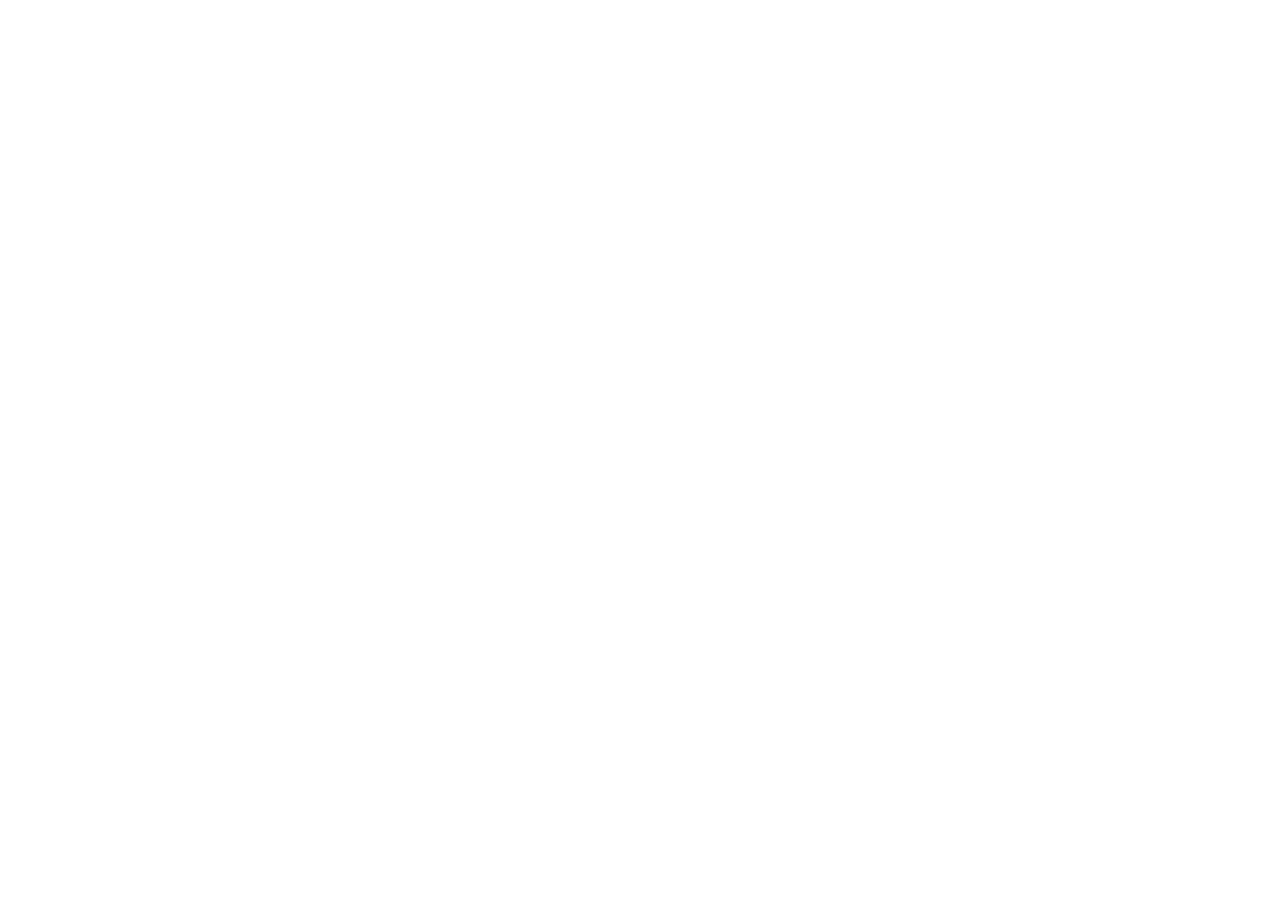
==== blog.html @ 520067ab "code set-up" ====
<!DOCTYPE html>
<html lang="en">

<head>
  <meta charset="UTF-8" />
  <meta name="viewport" content="width=device-width, initial-scale=1.0" />
  <meta http-equiv="X-UA-Compatible" content="ie=edge" />
  <title>My First Blog</title>

  <link rel="stylesheet" href="./assets/css/styles.css" />
  <link rel="stylesheet" href="./assets/css/blog.css" />

  <script defer src="./assets/js/logic.js" type="text/javascript"></script>
  <script defer src="./assets/js/blog.js" type="text/javascript"></script>
</head>

<body>

  <!-- TODO: Create header, main, and footer elements -->

</body>

</html>
---- assets/css/styles.css ----
/*
  Resets
*/
*,
*:before,
*:after {
  margin: 0;
  padding: 0;
  box-sizing: border-box;
}

html {
  height: 100%;
}

body {
  min-height: 100%;
  line-height: 1;
  font-family: sans-serif;
}

​h1,
h2,
h3,
h4,
h5,
h6 {
  font-size: 100%;
}

​input,
select,
option,
optgroup,
textarea,
button,
pre,
code {
  font-size: 100%;
  font-family: inherit;
}

​ol,
ul {
  list-style: none;
}

/*
  General Styles
*/
/*
  Universal
*/
:root {
  --light: #fff;
  --light-accent: #f9f9fb;
  --dark: #000;
  --dark-accent: #222;
  --dark-accent-action: #111;
  --action: #563d7c;
  --action-accent: #8570a5;
  --disabled: #aaa;
  --error: #ff0022;
  --circle-color: #ffb100;
}

* {
  transition: background-color ease-in .5s;
}

/*
  Tags
*/
header {
  display: flex;
  flex-flow: row wrap;
  justify-content: space-between;
}

header,
footer {
  padding: 2rem;
}

main {
  height: calc(100vh - 6rem);
  display: flex;
  justify-content: center;
  align-items: stretch;
  border-top: double 1rem;
}

/*
  Classes
*/
.dark header,
.dark footer {
  background-color: var(--dark);
  color: var(--light);
}


.dark main {
  background-color: var(--dark-accent);
  color: var(--light);
  border-top: solid .5rem var(--disabled);
}

.light header,
.light footer {
  background-color: var(--light);
  color: var(--dark);
}

.light main {
  background-color: var(--light-accent);
  color: var(--dark);
}

/*
  IDs
*/
#toggle {
  font-size: 1.52em;
  margin: 0;
  padding: 0;
  background: transparent;
  border: none;
  cursor: pointer;
  text-shadow: 0px 0px .5rem var(--light-accent);
}
---- assets/css/blog.css ----
/*
  Blog Styles
*/

/*
  Tags
*/
a {
  text-decoration: none;
}

article {
  flex: 1 1 50%;
  border: 2px solid;
  border-radius: 4px;
  padding: 1rem;
  position: relative;
}

article blockquote {
  margin: 1rem;
  margin-bottom: 2rem;
  font-style: italic;
}

article h2 {
  text-transform: capitalize;
  border-bottom: thin solid;
}

article p {
  position: absolute;
  left: 1rem;
  bottom: 0.5rem;
  opacity: .75;
}

footer {
  position: fixed;
  inset: 0;
  top: calc(100% - 5rem);
}

li {
  margin: 1rem;
}

main {
  flex-direction: column;
  gap: 1em;
  padding: 1rem;
  height: calc(100vh - 11rem);
  overflow-y: scroll;
  justify-content: flex-start;
}

ul {
  list-style: none;
}

/*
  Classes
*/
.card {
  flex: 1 1 50%;
  border: 2px solid;
  border-radius: 4px;
}

.dark a {
  color: var(--light);
}

.light footer {
  border-top: double 1rem;
}

.light a {
  color: var(--dark);
}

/*
  IDs
*/
#back {
  padding: 0.5rem 1rem;
  border-radius: 4px;
  margin-right: 1rem;
  border: groove black;
  background-color: var(--dark-accent);
  color: var(--light);
}


#back:active {
  box-shadow: 1px 1px 1px 1px rgba(0, 0, 0, .5);
  background-color: var(--dark-accent);
}

#back:hover {
  border-style: inset;
  background-color: var(--dark-accent-action);
}

#love {
  text-align: center;
}
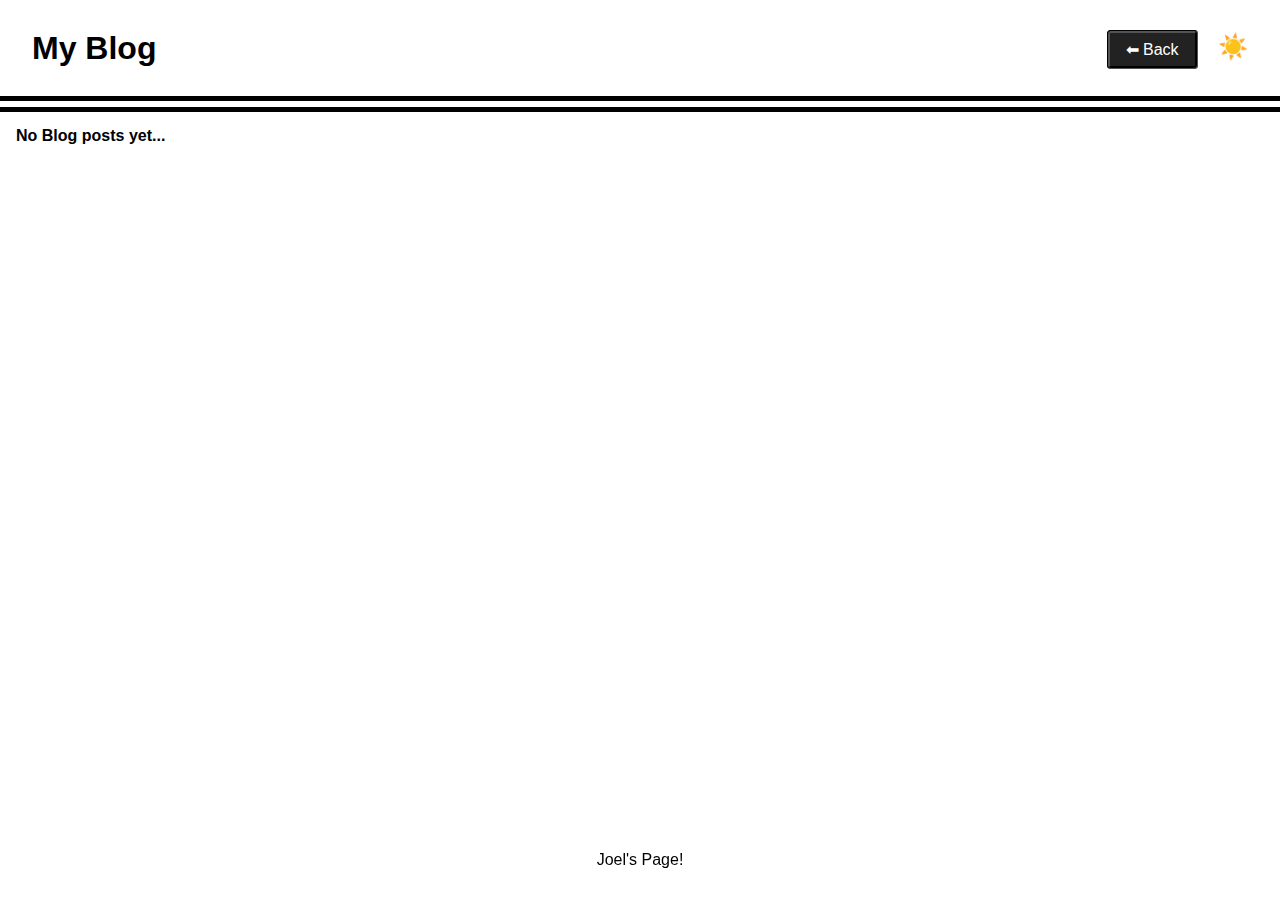
==== commit 5a3a03b9: "big moves" ====
--- a/blog.html
+++ b/blog.html
@@ -15,9 +15,19 @@
 </head>
 
 <body>
+  <header>
+    <h1>My Blog</h1>
+    <nav>
+      <a id="back">⬅ Back</a>
+      <button id="toggle">☀️</button>
+    </nav>
+  </header>
+  <main>
 
-  <!-- TODO: Create header, main, and footer elements -->
-
+  </main>
+  <footer>
+    <p id="love">Joel's Page!</p>
+  </footer>
 </body>
 
 </html>
--- a/assets/css/styles.css
+++ b/assets/css/styles.css
@@ -62,6 +62,7 @@
   --disabled: #aaa;
   --error: #ff0022;
   --circle-color: #ffb100;
+  --dark-circle: #00ffea;
 }
 
 * {
